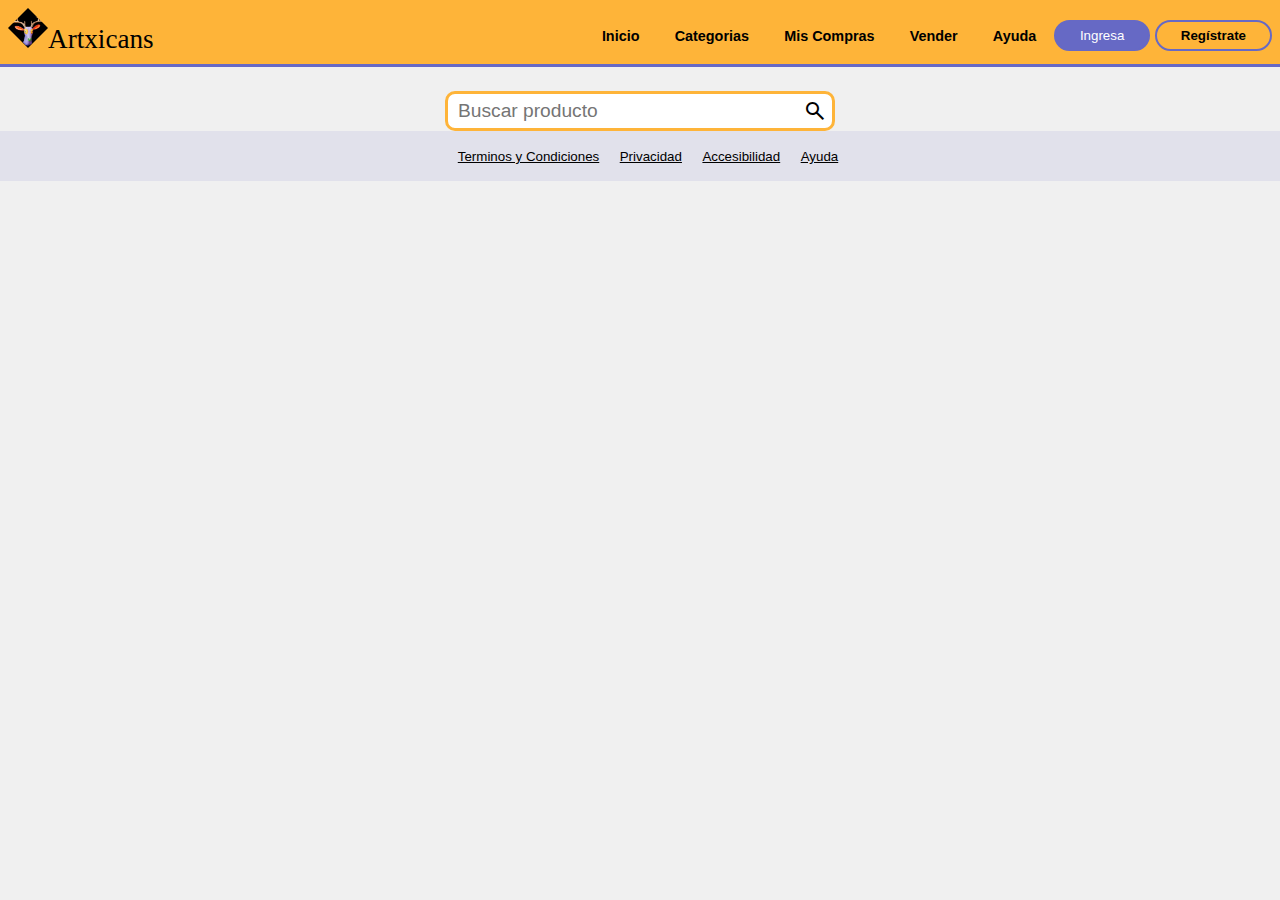
==== index.html @ db5d4f75 "Inicio de proyecto" ====
<!DOCTYPE html>
<html lang="en">
  <head>
    <meta charset="UTF-8" />
    <meta http-equiv="X-UA-Compatible" content="IE=edge" />
    <meta
      name="viewport"
      content="width=device-width, initial-scale=1.0, maximum-scale=1, user-scalable=0"
    />

    <!-- Para el crawler del navegador-->
    <meta name="robots" content="index.follow" />
    <meta name="keyword" content="artesanias, handicraft, mexican, mexico," />
    <meta name="description" content="Artesanias Mexicanas" />
    <!-- Styles -->
    <link rel="shortcut icon" href="/assets/logo/a.png" />
    <link rel="stylesheet" href="./styles/header/header.css" />
    <link rel="stylesheet" href="./styles/header/header.scss" />
    <link rel="stylesheet" href="./styles//home/searchbox.css" />
    <link rel="stylesheet" href="./styles/footer/footer.css" />
    <link rel="stylesheet" href="./styles/home/main.css" />
    <link rel="stylesheet" href="index.css" />

    <!-- GoogleIcons -->
    <link
      rel="stylesheet"
      href="https://fonts.googleapis.com/css2?family=Material+Symbols+Outlined:opsz,wght,FILL,GRAD@48,400,0,0"
    />

    <title>Artxicans</title>
  </head>
  <body>
    <!-- Header and Navbar -->
    <header class="header">
      <nav class="navigation">
        <div class="logo">
          <a href="index.html"><img src="./assets/imgimg.jpg" />Artxicans</a>
        </div>
        <button class="burger-btn">
          <svg
            xmlns="http://www.w3.org/2000/svg"
            width="30"
            height="30"
            viewBox="0 0 24 24"
          >
            <path d="M4 6H20V8H4zM4 11H20V13H4zM4 16H20V18H4z" />
          </svg>
          <svg
            class="none"
            xmlns="http://www.w3.org/2000/svg"
            width="30"
            height="30"
            viewBox="0 0 24 24"
          >
            <path
              d="M16.192 6.344L11.949 10.586 7.707 6.344 6.293 7.758 10.535 12 6.293 16.242 7.707 17.656 11.949 13.414 16.192 17.656 17.606 16.242 13.364 12 17.606 7.758z"
            />
          </svg>
        </button>

        <div class="navbar" id="navbar">
          <ul class="navList">
            <li class="navItem"><a href="">Inicio</a></li>
            <li class="navItem"><a href="">Categorias</a></li>
            <li class="navItem"><a href="">Mis Compras</a></li>
            <li class="navItem"><a href="./pages/sell.html">Vender</a></li>
            <li class="navItem"><a href="">Ayuda</a></li>

            <div class="headerBtn">
              <!-- <a href="#login"> -->
              <button class="btn loginBtn" onclick="location.href='#login'">
                <a>Ingresa</a>
              </button>
              <!-- </a> -->
              <button class="btn signBtn" onclick="location.href='#signup'">
                <a>Regístrate</a>
              </button>
            </div>
          </ul>
        </div>
      </nav>
    </header>

    <!-- Login and Signup Modals -->
    <!-- Login modal -->
    <article class="modal" id="login">
      <div class="modal-content">
        <a href="#close" class="modal-close">
          <svg
            xmlns="http://www.w3.org/2000/svg"
            width="20"
            height="20"
            viewBox="0 0 24 24"
          >
            <path
              d="M12,2C6.486,2,2,6.486,2,12s4.486,10,10,10s10-4.486,10-10S17.514,2,12,2z M16.207,14.793l-1.414,1.414L12,13.414 l-2.793,2.793l-1.414-1.414L10.586,12L7.793,9.207l1.414-1.414L12,10.586l2.793-2.793l1.414,1.414L13.414,12L16.207,14.793z"
            />
          </svg>
        </a>
        <article class="all-modal">
          <div class="all-info">
            <h3>Inicio de sesión</h3>
          </div>
          <form
            action=""
            method="POST"
            class="login-form box-shadow-1"
            id="form-login"
          >
            <div class="i-login">
              <input
                type="email"
                name="email"
                title="Wrong email"
                placeholder="Ingresa tu correo"
                pattern="^[a-z0-9]+(\.[_a-z0-9]+)*@[a-z0-9-]+(\.[a-z0-9-]+)*(\.[a-z]{2,15})$"
                required
              />
              <span class="barra"></span>
            </div>
            <div class="i-login">
              <input
                type="password"
                name="password"
                id="password"
                placeholder="Contraseña"
                required
              />
              <span class="barra"></span>
            </div>
            <button type="submit" class="start">Iniciar</button>
          </form>
        </article>
      </div>
    </article>

    <!-- Signup modal -->
    <article class="modal" id="signup" method="POST">
      <div class="modal-content">
        <a href="#close" class="modal-close">
          <svg
            xmlns="http://www.w3.org/2000/svg"
            width="20"
            height="20"
            viewBox="0 0 24 24"
          >
            <path
              d="M12,2C6.486,2,2,6.486,2,12s4.486,10,10,10s10-4.486,10-10S17.514,2,12,2z M16.207,14.793l-1.414,1.414L12,13.414 l-2.793,2.793l-1.414-1.414L10.586,12L7.793,9.207l1.414-1.414L12,10.586l2.793-2.793l1.414,1.414L13.414,12L16.207,14.793z"
            />
          </svg>
        </a>
        <article class="all-modal">
          <div class="all-info">
            <h3>Regístrate</h3>
          </div>
          <form
            action=""
            method="POST"
            class="login-form box-shadow-1"
            id="form-signup"
          >
            <div class="i-login">
              <input
                type="text"
                name="name"
                id="name"
                placeholder="Nombre"
                title="Name only accepts letters and blank spaces"
                pattern="^[A-Za-zÑñÁáÉéÍíÓóÚúÜü\s]+$"
                required
              />
              <span class="barra"></span>
            </div>
            <div class="i-login">
              <input
                type="email"
                name="email-r"
                id="email-r"
                title="Wrong email"
                placeholder="Ingresa tu correo"
                required
              />
              <span class="barra"></span>
            </div>
            <div class="i-login">
              <input
                type="password"
                name="password-r"
                id="password-r"
                placeholder="Contraseña"
                required
              />
              <span class="barra"></span>
            </div>
            <button type="submit" class="start">Iniciar</button>
            <p class="warnings" id="warnings"></p>
          </form>
        </article>
      </div>
    </article>

    <!-- SearchBox -->

    <form action="" class="searchContainer">
      <div class="searchBox">
        <input type="text" class="searchInput" placeholder="Buscar producto" />
        <button class="material-symbols-outlined searchButton">search</button>
      </div>
      <div class="user">
          <a href="#user-mob">
            <img src="./assets/utilities/usuario.png" alt="icon" class="icon" />
          </a>
      </div>
    </form>
    <!-- Modal user-mobile -->
    <article class="modal" id="user-mob">
      <div class="modal-content">
        <a href="#close" class="modal-close">
          <svg
            xmlns="http://www.w3.org/2000/svg"
            width="20"
            height="20"
            viewBox="0 0 24 24"
          >
            <path
              d="M12,2C6.486,2,2,6.486,2,12s4.486,10,10,10s10-4.486,10-10S17.514,2,12,2z M16.207,14.793l-1.414,1.414L12,13.414 l-2.793,2.793l-1.414-1.414L10.586,12L7.793,9.207l1.414-1.414L12,10.586l2.793-2.793l1.414,1.414L13.414,12L16.207,14.793z"
            />
          </svg>
        </a>
        <article class="all-modal">
          <div class="all-info">
            <h3>Mi Cuenta</h3>
          </div>
          <div class="mobs">
            <button class="btn-mob-1">Inicio de sesion</button>
            <button class="btn-mob-2">Regístrate</button>
          </div>
        </article>
      </div>
    </article>


    <footer class="footer">
      <small>Terminos y Condiciones</small>
      <small>Privacidad</small>
      <small>Accesibilidad</small>
      <small>Ayuda</small>
    </footer>
    <script src="./js/regex.js"></script>
    <script src="./js/Burgerbtn.js"></script>
  </body>
</html>

<!-- <script>
  document.addEventListener("DOMContentLoaded", function () {
    document.getElementById("form-signup").addEventListener("submit", validar);
  });

  function validar(e) {
    e.preventDefault();
    const clave = document.getElementById("password").value;
    alert("");
  }
</script>
 -->
---- styles/header/header.css ----
/* Mobile first */
.header {
  position: fixed;
  background: var(--first-color);
  width: 100%;
  padding: 0.6rem;
  z-index: 1000;
  bottom: 0;
}
.navigation{
  display: flex;
  align-items: center;
  justify-content: space-between;
}
.burger-btn{
  display: block;
  background-color: var(--second-alpha-color);
  border: 0;
  border-radius: 5px;
  cursor: pointer;
  outline: thin solid var(--second-color);
  padding: 0.5rem 1rem;
  z-index: 999;
}
.burger-btn svg{
  fill: var(--white-color);
}
.icon{
  display: block;
  width: 45px;
  height: 45px;
}
.none{
  display: none;
}
.logo a{
  font-family: 'Bungee Inline', cursive;
  font-size: 1.7rem;
  text-decoration: none;
  color: var(--black-color);
}
.logo > a > img{
  
  width: 40px;
  height: 40px;
  clip-path: polygon(50% 0%, 100% 50%,50% 100%,0% 50%);
  transition: all .5s ease-in-out;
-webkit-transition: all .5s ease-in-out;
-o-transition: all .5s ease-in-out;
}
.logo > a > img:hover{
  clip-path: polygon(100% 0%,100% 100%, 0% 100%,0% 0%);
}

.rounded-logo:hover{
  clip-path: polygon(50% 0%, 100% 50%,50% 100%,0% 50%);
  -o-clip-path: polygon(50% 0%, 100% 50%,50% 100%,0% 50%);
  clip-path: polygon(50% 0%, 100% 50%,50% 100%,0% 50%);
  transition: all 1s ease-in-out;
  -webkit-transition: all .5s ease-in-out;
  -o-transition: all 1s ease-in-out;
}

@media screen and (max-width:768px){
.navbar{
  background-color: hsl(238, 45%, 59%);
  position: absolute;
  height:max-content;
  padding: 2rem;
  width: 100%;
  bottom: 0;
  right: -500%;
  box-shadow: 0 2px 4px rgba(209,209,209,0.904);
  transition: 0.8s ease;
  z-index: 1000;
}
.navbar > .navList{
  flex-direction: column;
  justify-content: center;
  width: 100%;
  margin: auto;
}

.navbar > .navList > .navItem{
  padding: 1.2rem 0;
  text-align: center;
}
.navbar > .navList > .navItem > a{
  color: var(--white-color);
  font-size: 1rem;
  font-weight: 600;
}
.navbar > .navList > .navItem > a:hover{
  color: var(--first-color);
  text-decoration: none;
}
.navbar.is-active{
  right:0;
  margin-bottom: 4.4rem; 
}
.headerBtn{
  display: none !important;
}
}

.navbar > .navList > .navItem > a:hover{
  color: hsl(238, 45%, 59%);
}
/* Desktop */

@media screen and (min-width:769px){
  .header{
    position: sticky;
    top: 0;
    padding: 0.5rem;
    height: calc(var(--header-height) - 0.5rem);
    border-bottom: 3px solid var(--second-alpha-color);
  }
  .burger-btn{
    display: none;
  }
  
  .navbar > .navList{
    margin-top: 0.5rem;
    display: flex;
    align-items: center;
    justify-content: center;
    flex-direction: row;
  }
  .navbar > .navList > .navItem > a{
    color: var(--black-color);
    padding: 0rem 0.2rem;
    font-size: 0.9rem;
    font-weight: 600;
  }

  .headerBtn{
    color: var(--black-color);
    font-weight: 500;
  }
  .btn:hover{
    transition: 0.5s ease-in-out;
    background: hsl(238, 45%, 59%,0.8);
  }
  .loginBtn > a{
    color: var(--white-color);
  }
  .loginBtn{
    background: none;
    border: 2px solid var(--second-alpha-color)!important;
  }
  .signBtn{
    background: transparent !important;
    border: 2px solid var(--second-alpha-color) !important;
  }
  .signBtn > a{
    font-weight: bold;
    color: black;
  }
  .signBtn:hover{
    background: hsl(0, 44%, 94%,0.3) !important;
  }
  .icon{
    display: none;
  }

}
@media screen and (min-width:960px){
 .navbar > .navList > .navItem{
  padding: 0 0.9rem;
  }
}
---- styles/home/searchbox.css ----
/* SeachBox */
.searchContainer{
    display: flex;
    justify-content: space-around;
    margin-top: 1.5rem;
}
.searchBox{
    position: relative;
}
.searchButton{
    position: absolute;
    /* right: 0; */
    right: 8px;
    top:0;
    /* cursor: pointer; */
    height: 100%;
    border: none;
    background:none;

}
.searchButton::selection{
    border: none;
}
.searchInput{
    font-size: 1.2rem;
    height: 40px;
    border-radius: 10px;
    padding: 5px 30px 5px 10px;
    border: 3px solid var(--first-color);
}
/* .searchButton:focus */
.searchInput:focus{
    outline: none;
    border: 3px solid var(--second-color);
    box-shadow: 0 0 5px #ebbed4;
}

 @media screen and (max-width:265px){
    .searchInput{
        width: 100px;
    }
    
}   
@media screen and (min-width:266px){
    .searchInput{
        width: 150px;
    }
}
@media screen and (min-width:320px){
    .searchInput{
        width: 200px;
    }
}
@media screen and (min-width:360px){
    .searchInput{
        width: 250px;
    }
}
@media screen and (min-width:510px){
    .searchInput{
        width: 310px;
    }
}
@media screen and (min-width:768px){
    .searchInput{
        width: 390px;
    }
    .searchBox{
        margin: 0 auto;
    }

    
}
---- styles/footer/footer.css ----
.footer{
    margin-bottom: 4.4rem;
    padding: 1rem;
    text-align: center;
    color: var(--black-color);
    background-color: var(--card-bg);
}
.footer > small{
    margin-left: 1rem;
    text-decoration:underline;
}
@media screen and (min-width:1024px){
    .footer{
        margin-bottom:0;
    }
}
---- styles/home/main.css ----
/* Modal */
.modal{
    position: fixed;
    z-index: 999;
    top:0;
    right: 0;
    bottom: 0;
    left: 0;
    display: flex;
    justify-content: center;
    align-items: center;
    background-color: rgba(0,0,0,0.5);
    opacity: 0;
    pointer-events: none;
    transition: all 1s;
}
.modal-content{
    position: relative;
}
.modal-close{
    position: absolute;
    top: 1rem;
    right: 1rem;
}
.modal-close svg{
    width:2.4rem;
    height: 2.4rem;
    fill: var(--second-alpha-color);
}
.modal[id|="login"]:target{
    opacity: 1;
    pointer-events: auto;
}
.modal[id|="signup"]:target{
    opacity: 1;
    pointer-events: auto;
}
.modal[id|="user-mob"]:target{
    opacity: 1;
    pointer-events: auto;
}
.all-modal{
    
    padding: 1.5rem;
    width: 90vw;
    display: flex;
    flex-direction: column;
    background-color: white;
}
.all-modal h3{
    border-bottom: medium solid var(--first-color);
    margin: 1rem auto;
    padding: .5rem 0;
    color: black;
}

/* Login inputs */
.login-form .i-login{
    position: relative;
    margin: 35px 5px;
}

.i-login input{
    background: none;
    color: #c6c6c6;
    font-size: 15px;
    padding: 10px 10px 10px 5px;
    display: block;
    width: 100%;
    border: none;
    /* border-top: 1px solid #49454567; */
    border-bottom: 1px solid #49454567;
}



.i-login input:focus{ 
    outline: none;
    color: #5e5d5d;
}


.barra{
    position: relative;
    display: block;
    width: 100%;
}

.barra::before{
    content: "";
    height: 2px;
    width: 0%;
    bottom: 0;
    position: absolute;
    background: linear-gradient(to right, var(--second-alpha-color), var(--first-color));
    transition: 0.3s ease width;
    left: 0;
}



.i-login input:focus~.barra::before{
    width: 100%;
}


.warnings{
    width: 200px;
    text-align: center;
    margin: auto;
    color: #B06AB3;
    padding-top: 20px;
}

.start{
    /* fallback for old browsers */
    background: -webkit-linear-gradient(to right,hsl(238, 45%, 59%,0.8), hsl(37, 99%, 61%,0.8));
    /* Chrome 10-25, Safari 5.1-6 */
    background: linear-gradient(to right, hsl(238, 45%, 59%,0.8), hsl(37, 99%, 61%,0.8));
    /* W3C, IE 10+/ Edge, Firefox 16+, Chrome 26+, Opera 12+, Safari 7+ */
    border: none;
    display: block;
    width: 80%;
    margin: 10px auto;
    color: black;
    font-weight: bold;
    height: 40px;
    font-size: 16px;
    cursor: pointer;
    border-radius: 10px;
    transition: 0.3s ease-in;   
}
.start:hover{
    background: linear-gradient(to right, hsl(238, 45%, 59%,0.9), hsl(37, 99%, 61%,0.9));
    color: white;
}

/* User icon btn */
.mobs{
    display: flex;
    justify-content: center;
    flex-wrap: wrap;
}
.btn-mob-1,
.btn-mob-2{
    padding: 0.5rem;
    border-radius: 10px;
    margin: 1rem;
    width: 40%;
    font-size: 12px;
    font-weight: bold;
    border: none;
}
.btn-mob-1{
    background: hsl(238, 45%, 59%,0.9);
    color: white;
}
.btn-mob-2{
    background: hsl(37, 99%, 61%,0.9);
}

@media screen and (min-width:768px){
     .login-modal{
        width: 60vw;
    } 
    .start{
        width: 50%;
    }
}

@media screen and (min-width:1024px){
    .all-modal{
        width: 50vw;
    }
}
---- index.css ----
/* Custom Properties */
:root{
    --first-color: #feb439;
    --first-alpha-color: #FDD100;
    --second-color: #7D3C98;
    --second-alpha-color: #6669c5;
    --black-color: black;
    --white-color: white;
    --black-alpha-color: rgba(0,0,0,0.5);
    --white-alpha-color: rgba(255,255,255,0.5);
    --opacity-color: rgba(8,75,138,0.7);
    --font: "RaleWay",sans-serif;
    --max-width: 1200px;
    --header-height: 4.7rem;
    --link-color: #509ee3;
    --card-bg:rgb(225,225,235);
    --card-hover:rgb(255,255,255);
  }
  
  /* Reset */
  * {
      padding:0;
      margin:0;
      -webkit-box-sizing: border-box;
      -moz-box-sizing: border-box;
      box-sizing: border-box;
  }
  html{
    box-sizing: border-box;
    font-family: var(--font);
    font-size: 16px;
    scroll-behavior: smooth;
  }
  
  *,
  *::after,
  *::before{
    box-sizing: inherit;
  }
  body{
    margin: 0;
    overflow-x: hidden;
    color: var(--black-color);
    background-color: rgb(240, 240, 240);;
  }
  a{
    color: var(--link-color);
    transition: all 0.5s ease-out; 
    text-decoration: none;
  }
  li{
    list-style: none;
  }
  a:hover{
    opacity: 0.75;
  }
  h1{
    margin: 0;
    font-size: 2rem;
  }
  h2{
    margin: 0;
    font-size: 1.5rem;
  }
  h3{
    margin: 0;
    font-size: 1.25rem;
  }
  h4{
    margin: 0;
    font-size: 1rem;
  }
  h5{
    margin: 0;
    font-size: 0.85rem;
  }
  h6{
    margin: 0;
    font-size: 0.7rem;
  }
  img{
    max-width: 100%;
    height: auto;
  }
  p{
    line-height: 1.6;
  }
  .grid{
    display: grid;
    align-items: center;
  }
  .container{
    padding-left: 1.5rem;
    padding-right: 1.5rem;
  }
  .flex{
    display: flex;
    align-items: center;
  }
  .btn{
    padding: .4rem 1.5rem;
    background-color: var(--second-alpha-color);
    border: none;
    outline: none;
    border-radius: 3rem;
    cursor: pointer;
  }
  /* Por si un usuario quiere tiene algun monitos grande o hacen un zoom de > 125% */
  @media screen and (min-width:2560px){
      body{
        zoom:1.7;
      }
  }
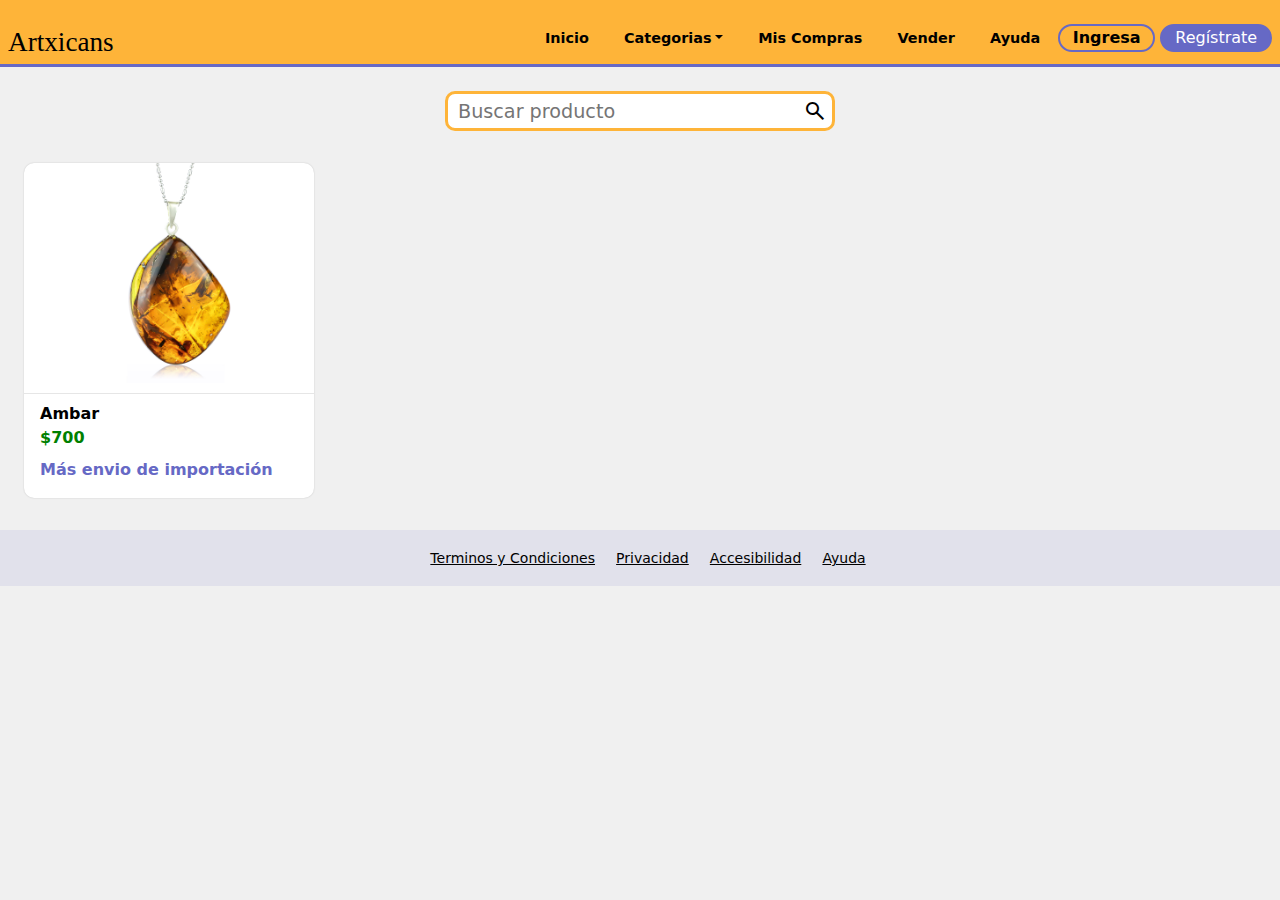
==== commit 514ad048: "Bootstrap y mejora de interfaz" ====
--- a/index.html
+++ b/index.html
@@ -13,12 +13,20 @@
     <meta name="keyword" content="artesanias, handicraft, mexican, mexico," />
     <meta name="description" content="Artesanias Mexicanas" />
     <!-- Styles -->
+
+    <link
+      rel="stylesheet"
+      type="text/css"
+      href="node_modules/swiper/swiper-bundle.css"
+    />
+    <link rel="stylesheet" href="./styles/bootstrap-5.2.3-dist/css/bootstrap.min.css">  
+    <link rel="stylesheet" href="./styles/home/products.css">
     <link rel="shortcut icon" href="/assets/logo/a.png" />
-    <link rel="stylesheet" href="./styles/header/header.css" />
-    <link rel="stylesheet" href="./styles/header/header.scss" />
+    <link rel="stylesheet" href="./styles/home/carousel.css" />
     <link rel="stylesheet" href="./styles//home/searchbox.css" />
     <link rel="stylesheet" href="./styles/footer/footer.css" />
     <link rel="stylesheet" href="./styles/home/main.css" />
+    <link rel="stylesheet" href="./styles/header/header.css" />
     <link rel="stylesheet" href="index.css" />
 
     <!-- GoogleIcons -->
@@ -34,7 +42,7 @@
     <header class="header">
       <nav class="navigation">
         <div class="logo">
-          <a href="index.html"><img src="./assets/imgimg.jpg" />Artxicans</a>
+          <a href="index.html"><!-- <img src="./assets/imgimg.jpg" /> -->Artxicans</a>
         </div>
         <button class="burger-btn">
           <svg
@@ -61,18 +69,38 @@
         <div class="navbar" id="navbar">
           <ul class="navList">
             <li class="navItem"><a href="">Inicio</a></li>
-            <li class="navItem"><a href="">Categorias</a></li>
+            <li class="navItem dropdown">
+              <a
+                class="dropdown-toggle"
+                data-bs-toggle="dropdown"
+                aria-expanded="false"
+                href=""
+                >Categorias</a
+              >
+              <ul class="dropdown-menu">
+                <li><a class="dropdown-item" href="#">Alebrijes</a></li>
+                <li><a class="dropdown-item" href="#">Arte Huichol</a></li>
+                <li><a class="dropdown-item" href="#">Juguetes</a></li>
+                <li><a class="dropdown-item" href="#">Joyeria</a></li>
+                <li><a class="dropdown-item" href="#">Ropa</a></li>
+                <li><a class="dropdown-item" href="#">Rebozos</a></li>
+                <li><a class="dropdown-item" href="#">Sombreros</a></li>
+                <li><a class="dropdown-item" href="#">Zapatos</a></li>
+                <li><a class="dropdown-item" href="#">Otros...</a></li>
+                
+              </ul>
+            </li>
             <li class="navItem"><a href="">Mis Compras</a></li>
             <li class="navItem"><a href="./pages/sell.html">Vender</a></li>
-            <li class="navItem"><a href="">Ayuda</a></li>
+            <li class="navItem"><a href="./pages/help.html">Ayuda</a></li>
 
             <div class="headerBtn">
               <!-- <a href="#login"> -->
-              <button class="btn loginBtn" onclick="location.href='#login'">
+              <button class="loginBtn" data-bs-toggle="modal" data-bs-target="#staticBackdrop">
                 <a>Ingresa</a>
               </button>
               <!-- </a> -->
-              <button class="btn signBtn" onclick="location.href='#signup'">
+              <button class="btn-header2 signBtn" data-bs-toggle="modal" data-bs-target="#staticBackdrop2">
                 <a>Regístrate</a>
               </button>
             </div>
@@ -83,25 +111,16 @@
 
     <!-- Login and Signup Modals -->
     <!-- Login modal -->
-    <article class="modal" id="login">
-      <div class="modal-content">
-        <a href="#close" class="modal-close">
-          <svg
-            xmlns="http://www.w3.org/2000/svg"
-            width="20"
-            height="20"
-            viewBox="0 0 24 24"
-          >
-            <path
-              d="M12,2C6.486,2,2,6.486,2,12s4.486,10,10,10s10-4.486,10-10S17.514,2,12,2z M16.207,14.793l-1.414,1.414L12,13.414 l-2.793,2.793l-1.414-1.414L10.586,12L7.793,9.207l1.414-1.414L12,10.586l2.793-2.793l1.414,1.414L13.414,12L16.207,14.793z"
-            />
-          </svg>
-        </a>
-        <article class="all-modal">
-          <div class="all-info">
-            <h3>Inicio de sesión</h3>
-          </div>
-          <form
+   
+<div class="modal fade" id="staticBackdrop" data-bs-backdrop="static" data-bs-keyboard="false" tabindex="-1" aria-labelledby="staticBackdropLabel" aria-hidden="true">
+  <div class="modal-dialog modal-dialog-centered">
+    <div class="modal-content">
+      <div class="modal-header">
+        <h1 class="modal-title fs-5" id="staticBackdropLabel">Inicio de sesión</h1>
+        <button type="button" class="btn-close" data-bs-dismiss="modal" aria-label="Close"></button>
+      </div>
+      <div class="modal-body">
+        <form
             action=""
             method="POST"
             class="login-form box-shadow-1"
@@ -130,74 +149,86 @@
             </div>
             <button type="submit" class="start">Iniciar</button>
           </form>
-        </article>
-      </div>
-    </article>
-
-    <!-- Signup modal -->
-    <article class="modal" id="signup" method="POST">
-      <div class="modal-content">
-        <a href="#close" class="modal-close">
-          <svg
-            xmlns="http://www.w3.org/2000/svg"
-            width="20"
-            height="20"
-            viewBox="0 0 24 24"
-          >
-            <path
-              d="M12,2C6.486,2,2,6.486,2,12s4.486,10,10,10s10-4.486,10-10S17.514,2,12,2z M16.207,14.793l-1.414,1.414L12,13.414 l-2.793,2.793l-1.414-1.414L10.586,12L7.793,9.207l1.414-1.414L12,10.586l2.793-2.793l1.414,1.414L13.414,12L16.207,14.793z"
-            />
-          </svg>
-        </a>
-        <article class="all-modal">
-          <div class="all-info">
-            <h3>Regístrate</h3>
+      </div>
+    </div>
+  </div>
+</div>
+
+<!-- Signup Modal -->
+<div class="modal fade" id="staticBackdrop2" data-bs-backdrop="static" data-bs-keyboard="false" tabindex="-1" aria-labelledby="staticBackdropLabel" aria-hidden="true">
+  <div class="modal-dialog modal-dialog-centered">
+    <div class="modal-content">
+      <div class="modal-header">
+        <h1 class="modal-title fs-5" id="staticBackdropLabel">Regístrate</h1>
+        <button type="button" class="btn-close" data-bs-dismiss="modal" aria-label="Close"></button>
+      </div>
+      <div class="modal-body">
+        <form
+        action=""
+        method="POST"
+        class="login-form box-shadow-1"
+        id="form-signup"
+      >
+        <div class="i-login">
+          <input
+            type="text"
+            name="name"
+            id="name"
+            placeholder="Nombre"
+            title="Name only accepts letters and blank spaces"
+            pattern="^[A-Za-zÑñÁáÉéÍíÓóÚúÜü\s]+$"
+            required
+          />
+          <span class="barra"></span>
+        </div>
+        <div class="i-login">
+          <input
+            type="email"
+            name="email-r"
+            id="email-r"
+            title="Wrong email"
+            placeholder="Ingresa tu correo"
+            required
+          />
+          <span class="barra"></span>
+        </div>
+        <div class="i-login">
+          <input
+            type="password"
+            name="password-r"
+            id="password-r"
+            placeholder="Contraseña"
+            required
+          />
+          <span class="barra"></span>
+        </div>
+        <button type="submit" class="start">Registrarse</button>
+        <p class="warnings" id="warnings"></p>
+      </form>
+      </div>
+      
+    </div>
+  </div>
+</div>
+    <!-- Modal user-mobile -->
+    <div class="modal fade" id="staticBackdrop3" data-bs-backdrop="static" data-bs-keyboard="false" tabindex="-1" aria-labelledby="staticBackdropLabel" aria-hidden="true">
+      <div class="modal-dialog modal-dialog-centered">
+        <div class="modal-content">
+          <div class="modal-header">
+            <h1 class="modal-title fs-5" id="staticBackdropLabel">Mi Cuenta</h1>
+            <button type="button" class="btn-close" data-bs-dismiss="modal" aria-label="Close"></button>
           </div>
-          <form
-            action=""
-            method="POST"
-            class="login-form box-shadow-1"
-            id="form-signup"
-          >
-            <div class="i-login">
-              <input
-                type="text"
-                name="name"
-                id="name"
-                placeholder="Nombre"
-                title="Name only accepts letters and blank spaces"
-                pattern="^[A-Za-zÑñÁáÉéÍíÓóÚúÜü\s]+$"
-                required
-              />
-              <span class="barra"></span>
-            </div>
-            <div class="i-login">
-              <input
-                type="email"
-                name="email-r"
-                id="email-r"
-                title="Wrong email"
-                placeholder="Ingresa tu correo"
-                required
-              />
-              <span class="barra"></span>
-            </div>
-            <div class="i-login">
-              <input
-                type="password"
-                name="password-r"
-                id="password-r"
-                placeholder="Contraseña"
-                required
-              />
-              <span class="barra"></span>
-            </div>
-            <button type="submit" class="start">Iniciar</button>
-            <p class="warnings" id="warnings"></p>
-          </form>
-        </article>
-      </div>
-    </article>
+          <div class="modal-body">
+           <div class="mobs">
+            <button class="btn-mob-1">Inicio de sesion</button>
+            <button class="btn-mob-2">Regístrate</button>
+          </div>
+          </div>
+          
+        </div>
+      </div>
+    </div>
+    <!-- Aqui empieza el body -->
 
     <!-- SearchBox -->
 
@@ -207,39 +238,36 @@
         <button class="material-symbols-outlined searchButton">search</button>
       </div>
       <div class="user">
-          <a href="#user-mob">
-            <img src="./assets/utilities/usuario.png" alt="icon" class="icon" />
-          </a>
+        <a data-bs-toggle="modal" data-bs-target="#staticBackdrop3">
+          <img src="./assets/utilities/usuario.png" alt="icon" class="icon" />
+        </a>
       </div>
     </form>
-    <!-- Modal user-mobile -->
-    <article class="modal" id="user-mob">
-      <div class="modal-content">
-        <a href="#close" class="modal-close">
-          <svg
-            xmlns="http://www.w3.org/2000/svg"
-            width="20"
-            height="20"
-            viewBox="0 0 24 24"
-          >
-            <path
-              d="M12,2C6.486,2,2,6.486,2,12s4.486,10,10,10s10-4.486,10-10S17.514,2,12,2z M16.207,14.793l-1.414,1.414L12,13.414 l-2.793,2.793l-1.414-1.414L10.586,12L7.793,9.207l1.414-1.414L12,10.586l2.793-2.793l1.414,1.414L13.414,12L16.207,14.793z"
-            />
-          </svg>
-        </a>
-        <article class="all-modal">
-          <div class="all-info">
-            <h3>Mi Cuenta</h3>
-          </div>
-          <div class="mobs">
-            <button class="btn-mob-1">Inicio de sesion</button>
-            <button class="btn-mob-2">Regístrate</button>
-          </div>
-        </article>
-      </div>
-    </article>
-
-
+
+   <!-- LIST OF PRODUCTS -->
+   <section class='container-products'>
+    <div class='mainContent grid'>        
+      
+        <div class="single-product">
+            <div class='imgDiv'>
+                <img src="assets/products/ambar.jpg"  alt="">
+            </div>
+            <div class="card-info">
+                <span class="product-title">Ambar</span>
+                <span class="price">$700</span>
+                <span class="shipping">Más envio de importación</span>
+                <!--  <div className="">
+                            <span>Estrellas</span>
+                            <span>120</span>
+                        </div>
+                        <span className="">Vendido por:</span><span className="">Said Castillo</span> 
+            </div> -->
+        </div>
+
+    </div>
+    </section>
+<!--  -->
+    <!-- Footer -->
     <footer class="footer">
       <small>Terminos y Condiciones</small>
       <small>Privacidad</small>
@@ -248,18 +276,8 @@
     </footer>
     <script src="./js/regex.js"></script>
     <script src="./js/Burgerbtn.js"></script>
+    <script src="./styles/bootstrap-5.2.3-dist/js/bootstrap.min.js"></script>
+    
+   
   </body>
 </html>
-
-<!-- <script>
-  document.addEventListener("DOMContentLoaded", function () {
-    document.getElementById("form-signup").addEventListener("submit", validar);
-  });
-
-  function validar(e) {
-    e.preventDefault();
-    const clave = document.getElementById("password").value;
-    alert("");
-  }
-</script>
- -->
--- a/styles/home/products.css
+++ b/styles/home/products.css
@@ -0,0 +1,89 @@
+/* Products outside*/
+ 
+.mainContent{
+    padding: 2rem 0 2rem;
+    padding-left: 1.5rem;
+    padding-right: 1.5rem;
+    justify-content: center;
+    gap: 1.5rem;
+}
+
+.single-product{
+    height: 100%;
+    display: grid;
+    row-gap: 10px;
+    border-radius: 10px;
+    align-items: center;
+    box-shadow: 0 0 0.1em rgba(0,0,0,0.2);
+    background-color: rgb(255, 255, 255);
+    cursor: pointer;
+    transition-property: box-shadow;
+    overflow: hidden;
+}
+.single-product:hover{
+    box-shadow: 0 0 1.5em rgba(0, 0, 0, 0.2);
+    transition: .3s ease;
+}
+.imgDiv{
+    height: 220px;
+    width: 100%;
+    overflow: hidden;
+}
+.imgDiv img{
+    height: 100%;
+    width: 100%;
+    /* Aqui se puede cambiar a cover, las imagenes mejoran la calidad y rellenan el contenedor, pero el detalle que se recortan las imagenes */
+    object-fit:contain;
+    transition: hidden;
+}
+
+.card-info{
+    border-top: 1px solid rgb(230, 230, 230);
+    padding: 0.5rem 1rem;
+    display: flex;
+    flex-flow: column;
+}
+.card-info * + *{
+    margin-bottom: 0.5em;
+}
+.price{
+    font-weight: bold;
+    color: green;
+}
+.product-title{
+    font-weight: bold;
+    
+}
+.shipping{
+    color: var(--second-alpha-color);
+    font-weight: bold;
+}
+.head-mobile{
+    display: flex;
+    justify-content: space-between;
+}
+/* Desktop */
+@media screen and (min-width:420px){
+    .mainContent{
+        grid-template-columns: repeat(2,1fr);
+    }
+    .single-product{
+        height: auto;
+    }
+}
+@media screen and (min-width:720px){
+    .mainContent{
+        grid-template-columns: repeat(3,1fr);
+    }
+    .single-product{
+        height: auto;
+    }
+}
+@media screen and (min-width:1024px){
+    .mainContent{
+        grid-template-columns: repeat(4,1fr);
+    }
+    .single-product{
+        height: auto;
+    }
+}--- a/styles/home/carousel.css
+++ b/styles/home/carousel.css
@@ -0,0 +1,67 @@
+.carousel-i{
+    margin-top: 1rem;
+}
+.swiper-hero {
+    /* width: 100%;
+    max-width: 1600px; */
+    width: 95vw;
+  }
+
+  .swiper-hero .swiper-slide {
+    width: 250px;
+  }
+
+  .swiper-hero img {
+    height: 255px;
+    width: 100%;
+    object-fit: cover;
+  }
+
+  @media (min-width: 1024px) {
+    .swiper-hero img {
+      height: 344px;
+    }
+  }
+
+  .swiper-hero .swiper-button-prev,
+  .swiper-hero .swiper-button-next {
+    --swiper-navigation-size: 20px;
+    background-color: white;
+    height: 70px;
+    width: 50px;
+    margin-top: -35px;
+
+    opacity: 0;
+    transition: opacity 0.3s;
+  }
+
+  .swiper-hero .swiper-button-prev {
+    border-radius: 0 65px 65px 0;
+    left: -10px;
+  }
+  .swiper-hero .swiper-button-next {
+    border-radius: 65px 0 0 65px;
+    right: -10px;
+  }
+
+  .swiper-hero:hover .swiper-button-prev,
+  .swiper-hero:hover .swiper-button-next {
+    opacity: 1;
+  }
+
+  .swiper-hero .swiper-pagination {
+    --swiper-pagination-color: white;
+    --swiper-pagination-bullet-size: 6px;
+    --swiper-pagination-bullet-inactive-color: #000;
+    --swiper-pagination-bullet-inactive-opacity: 0.25;
+    --swiper-pagination-bullet-opacity: 1;
+    --swiper-pagination-bullet-horizontal-gap: 2px;
+  }
+
+  .swiper-hero .swiper-pagination-bullet {
+    box-shadow: inset 0 0 0 1px #fff;
+  }
+
+  .swiper-hero .swiper-pagination-bullet-active {
+    box-shadow: 0 0 0 1px rgba(0, 0, 0, 0.25);
+  }--- a/styles/home/searchbox.css
+++ b/styles/home/searchbox.css
@@ -4,9 +4,11 @@
     display: flex;
     justify-content: space-around;
     margin-top: 1.5rem;
+    
 }
 .searchBox{
     position: relative;
+    z-index: 999;
 }
 .searchButton{
     position: absolute;
--- a/styles/home/main.css
+++ b/styles/home/main.css
@@ -1,5 +1,5 @@
 /* Modal */
-.modal{
+/* .modal{
     position: fixed;
     z-index: 999;
     top:0;
@@ -53,123 +53,133 @@
     padding: .5rem 0;
     color: black;
 }
-
+ */
 /* Login inputs */
-.login-form .i-login{
-    position: relative;
-    margin: 35px 5px;
+.login-form .i-login {
+  position: relative;
+  margin: 35px 5px;
 }
 
-.i-login input{
-    background: none;
-    color: #c6c6c6;
-    font-size: 15px;
-    padding: 10px 10px 10px 5px;
-    display: block;
-    width: 100%;
-    border: none;
-    /* border-top: 1px solid #49454567; */
-    border-bottom: 1px solid #49454567;
+.i-login input {
+  background: none;
+  color: #c6c6c6;
+  font-size: 15px;
+  padding: 10px 10px 10px 5px;
+  display: block;
+  width: 100%;
+  border: none;
+  /* border-top: 1px solid #49454567; */
+  border-bottom: 1px solid #49454567;
 }
 
-
-
-.i-login input:focus{ 
-    outline: none;
-    color: #5e5d5d;
+.i-login input:focus {
+  outline: none;
+  color: #5e5d5d;
 }
 
-
-.barra{
-    position: relative;
-    display: block;
-    width: 100%;
+.barra {
+  position: relative;
+  display: block;
+  width: 100%;
 }
 
-.barra::before{
-    content: "";
-    height: 2px;
-    width: 0%;
-    bottom: 0;
-    position: absolute;
-    background: linear-gradient(to right, var(--second-alpha-color), var(--first-color));
-    transition: 0.3s ease width;
-    left: 0;
+.barra::before {
+  content: "";
+  height: 2px;
+  width: 0%;
+  bottom: 0;
+  position: absolute;
+  background: linear-gradient(
+    to right,
+    var(--second-alpha-color),
+    var(--first-color)
+  );
+  transition: 0.3s ease width;
+  left: 0;
 }
 
-
-
-.i-login input:focus~.barra::before{
-    width: 100%;
+.i-login input:focus ~ .barra::before {
+  width: 100%;
 }
 
-
-.warnings{
-    width: 200px;
-    text-align: center;
-    margin: auto;
-    color: #B06AB3;
-    padding-top: 20px;
+.warnings {
+  width: 200px;
+  text-align: center;
+  margin: auto;
+  color: #b06ab3;
+  padding-top: 20px;
 }
 
-.start{
-    /* fallback for old browsers */
-    background: -webkit-linear-gradient(to right,hsl(238, 45%, 59%,0.8), hsl(37, 99%, 61%,0.8));
-    /* Chrome 10-25, Safari 5.1-6 */
-    background: linear-gradient(to right, hsl(238, 45%, 59%,0.8), hsl(37, 99%, 61%,0.8));
-    /* W3C, IE 10+/ Edge, Firefox 16+, Chrome 26+, Opera 12+, Safari 7+ */
-    border: none;
-    display: block;
-    width: 80%;
-    margin: 10px auto;
-    color: black;
-    font-weight: bold;
-    height: 40px;
-    font-size: 16px;
-    cursor: pointer;
-    border-radius: 10px;
-    transition: 0.3s ease-in;   
+.start {
+  /* fallback for old browsers */
+  background: -webkit-linear-gradient(
+    to right,
+    hsl(238, 45%, 59%, 0.8),
+    hsl(37, 99%, 61%, 0.8)
+  );
+  /* Chrome 10-25, Safari 5.1-6 */
+  background: linear-gradient(
+    to right,
+    hsl(238, 45%, 59%, 0.8),
+    hsl(37, 99%, 61%, 0.8)
+  );
+  /* W3C, IE 10+/ Edge, Firefox 16+, Chrome 26+, Opera 12+, Safari 7+ */
+  border: none;
+  display: block;
+  width: 80%;
+  margin: 10px auto;
+  color: black;
+  font-weight: bold;
+  height: 40px;
+  font-size: 16px;
+  cursor: pointer;
+  border-radius: 10px;
+  transition: 0.3s ease-in;
 }
-.start:hover{
-    background: linear-gradient(to right, hsl(238, 45%, 59%,0.9), hsl(37, 99%, 61%,0.9));
-    color: white;
+.start:hover {
+  background: linear-gradient(
+    to right,
+    hsl(238, 45%, 59%, 0.9),
+    hsl(37, 99%, 61%, 0.9)
+  );
+  color: white;
 }
 
 /* User icon btn */
-.mobs{
-    display: flex;
-    justify-content: center;
-    flex-wrap: wrap;
+.mobs {
+  display: flex;
+  justify-content: center;
+  flex-wrap: wrap;
 }
 .btn-mob-1,
-.btn-mob-2{
-    padding: 0.5rem;
-    border-radius: 10px;
-    margin: 1rem;
-    width: 40%;
-    font-size: 12px;
-    font-weight: bold;
-    border: none;
+.btn-mob-2 {
+  padding: 0.5rem;
+  border-radius: 10px;
+  margin: 1rem;
+  width: 40%;
+  font-size: 12px;
+  font-weight: bold;
+  border: none;
 }
-.btn-mob-1{
-    background: hsl(238, 45%, 59%,0.9);
-    color: white;
+.btn-mob-1 {
+  background: hsl(238, 45%, 59%, 0.9);
+  color: white;
 }
-.btn-mob-2{
-    background: hsl(37, 99%, 61%,0.9);
+.btn-mob-2 {
+  background: hsl(37, 99%, 61%, 0.9);
 }
 
-@media screen and (min-width:768px){
-     .login-modal{
-        width: 60vw;
-    } 
-    .start{
-        width: 50%;
-    }
+@media screen and (min-width: 768px) {
+  .login-modal {
+    width: 60vw;
+  }
+  .start {
+    width: 50%;
+  }
 }
 
-@media screen and (min-width:1024px){
-    .all-modal{
-        width: 50vw;
-    }
-}+@media screen and (min-width: 1024px) {
+  .all-modal {
+    width: 50vw;
+  }
+}
--- a/styles/header/header.css
+++ b/styles/header/header.css
@@ -1,4 +1,15 @@
 /* Mobile first */
+.btn-i {
+  padding: 0.4rem 1.5rem;
+  background-color: var(--second-alpha-color);
+  border: none;
+  outline: none;
+  border-radius: 3rem;
+  cursor: pointer;
+}
+/* .btn-header1{
+  background: var(--second-alpha-color) !important;
+} */
 .header {
   position: fixed;
   background: var(--first-color);
@@ -7,12 +18,12 @@
   z-index: 1000;
   bottom: 0;
 }
-.navigation{
+.navigation {
   display: flex;
   align-items: center;
   justify-content: space-between;
 }
-.burger-btn{
+.burger-btn {
   display: block;
   background-color: var(--second-alpha-color);
   border: 0;
@@ -22,151 +33,181 @@
   padding: 0.5rem 1rem;
   z-index: 999;
 }
-.burger-btn svg{
+.burger-btn svg {
   fill: var(--white-color);
 }
-.icon{
+.icon {
   display: block;
   width: 45px;
   height: 45px;
 }
-.none{
+.none {
   display: none;
 }
-.logo a{
-  font-family: 'Bungee Inline', cursive;
+.logo a {
+  font-family: "Bungee Inline", cursive;
   font-size: 1.7rem;
   text-decoration: none;
   color: var(--black-color);
 }
-.logo > a > img{
-  
+/* .logo > a > img {
   width: 40px;
   height: 40px;
-  clip-path: polygon(50% 0%, 100% 50%,50% 100%,0% 50%);
-  transition: all .5s ease-in-out;
--webkit-transition: all .5s ease-in-out;
--o-transition: all .5s ease-in-out;
-}
-.logo > a > img:hover{
-  clip-path: polygon(100% 0%,100% 100%, 0% 100%,0% 0%);
-}
-
-.rounded-logo:hover{
-  clip-path: polygon(50% 0%, 100% 50%,50% 100%,0% 50%);
-  -o-clip-path: polygon(50% 0%, 100% 50%,50% 100%,0% 50%);
-  clip-path: polygon(50% 0%, 100% 50%,50% 100%,0% 50%);
+  clip-path: polygon(50% 0%, 100% 50%, 50% 100%, 0% 50%);
+  transition: all 0.5s ease-in-out;
+  -webkit-transition: all 0.5s ease-in-out;
+  -o-transition: all 0.5s ease-in-out;
+}
+.logo > a > img:hover {
+  clip-path: polygon(100% 0%, 100% 100%, 0% 100%, 0% 0%);
+}
+
+.rounded-logo:hover {
+  clip-path: polygon(50% 0%, 100% 50%, 50% 100%, 0% 50%);
+  -o-clip-path: polygon(50% 0%, 100% 50%, 50% 100%, 0% 50%);
+  clip-path: polygon(50% 0%, 100% 50%, 50% 100%, 0% 50%);
   transition: all 1s ease-in-out;
-  -webkit-transition: all .5s ease-in-out;
+  -webkit-transition: all 0.5s ease-in-out;
   -o-transition: all 1s ease-in-out;
 }
-
-@media screen and (max-width:768px){
-.navbar{
-  background-color: hsl(238, 45%, 59%);
-  position: absolute;
-  height:max-content;
-  padding: 2rem;
-  width: 100%;
-  bottom: 0;
-  right: -500%;
-  box-shadow: 0 2px 4px rgba(209,209,209,0.904);
-  transition: 0.8s ease;
-  z-index: 1000;
-}
-.navbar > .navList{
-  flex-direction: column;
-  justify-content: center;
-  width: 100%;
-  margin: auto;
-}
-
-.navbar > .navList > .navItem{
-  padding: 1.2rem 0;
-  text-align: center;
-}
-.navbar > .navList > .navItem > a{
-  color: var(--white-color);
-  font-size: 1rem;
-  font-weight: 600;
-}
-.navbar > .navList > .navItem > a:hover{
-  color: var(--first-color);
-  text-decoration: none;
-}
-.navbar.is-active{
-  right:0;
-  margin-bottom: 4.4rem; 
-}
-.headerBtn{
-  display: none !important;
-}
-}
-
-.navbar > .navList > .navItem > a:hover{
+ */
+@media screen and (max-width: 768px) {
+  .navbar {
+    background-color: hsl(238, 45%, 59%);
+    position: absolute;
+    height: max-content;
+    padding: 2rem;
+    width: 100%;
+    bottom: 0;
+    right: -500%;
+    box-shadow: 0 2px 4px rgba(209, 209, 209, 0.904);
+    transition: 0.8s ease;
+    z-index: 1000;
+  }
+  .navbar > .navList {
+    flex-direction: column;
+    justify-content: center;
+    width: 100%;
+    margin: auto;
+  }
+
+  .navbar > .navList > .navItem {
+    padding: 1.2rem 0;
+    text-align: center;
+  }
+  .navbar > .navList > .navItem > a {
+    color: var(--white-color);
+    font-size: 1rem;
+    font-weight: 600;
+  }
+  .navbar > .navList > .navItem > a:hover {
+    color: var(--first-color);
+    text-decoration: none;
+  }
+  .navbar.is-active {
+    right: 0;
+    margin-bottom: 4.4rem;
+  }
+  .headerBtn {
+    display: none !important;
+  }
+}
+.navbar > .navList > .navItem > a:hover {
   color: hsl(238, 45%, 59%);
 }
+
+.dropdown:hover .dropdown-menu {
+  display: block;
+  margin: 0;
+  z-index: 5000;
+}
+@media screen and (max-width: 768px) {
+  .dropdown:hover .dropdown-menu {
+    display: none;
+  }
+}
+
 /* Desktop */
 
-@media screen and (min-width:769px){
-  .header{
+@media screen and (min-width: 769px) {
+  .header {
     position: sticky;
     top: 0;
     padding: 0.5rem;
     height: calc(var(--header-height) - 0.5rem);
     border-bottom: 3px solid var(--second-alpha-color);
   }
-  .burger-btn{
+  .burger-btn {
     display: none;
   }
-  
-  .navbar > .navList{
+
+  .navbar > .navList {
     margin-top: 0.5rem;
     display: flex;
     align-items: center;
     justify-content: center;
     flex-direction: row;
   }
-  .navbar > .navList > .navItem > a{
+  .navbar > .navList > .navItem > a {
     color: var(--black-color);
     padding: 0rem 0.2rem;
     font-size: 0.9rem;
     font-weight: 600;
   }
 
-  .headerBtn{
+  .headerBtn {
     color: var(--black-color);
     font-weight: 500;
   }
-  .btn:hover{
-    transition: 0.5s ease-in-out;
-    background: hsl(238, 45%, 59%,0.8);
-  }
-  .loginBtn > a{
+  .loginBtn:hover {
+    transition: 0.2s ease-in-out;
+    background: hsl(238, 45%, 59%, 0.8);
     color: var(--white-color);
   }
-  .loginBtn{
-    background: none;
-    border: 2px solid var(--second-alpha-color)!important;
-  }
-  .signBtn{
-    background: transparent !important;
-    border: 2px solid var(--second-alpha-color) !important;
-  }
-  .signBtn > a{
+  .loginBtn {
+    background: transparent;
+    border: 2px solid var(--second-alpha-color);
     font-weight: bold;
-    color: black;
-  }
-  .signBtn:hover{
-    background: hsl(0, 44%, 94%,0.3) !important;
-  }
-  .icon{
+    padding: 0 0.8rem;
+    border-radius: 3rem;
+    transition: 0.2s ease-in-out;
+  }
+
+  .signBtn {
+    background: var(--second-alpha-color);
+    border: 2px solid var(--second-alpha-color);
+    color: var(--white-color);
+    padding: 0 0.8rem;
+    border-radius: 3rem;
+    transition: 0.2s ease-in-out;
+  }
+  
+  .signBtn:hover {
+    background: hsla(0, 4%, 63%, 0.3);
+    transition: 0.2s ease-in-out;
+  }
+  .icon {
     display: none;
   }
-
-}
-@media screen and (min-width:960px){
- .navbar > .navList > .navItem{
-  padding: 0 0.9rem;
-  }
-}+}
+@media screen and (min-width: 960px) {
+  .navbar > .navList > .navItem {
+    padding: 0 0.9rem;
+  }
+}
+@media screen and (max-width: 320px) {
+  .icon {
+    width: 29px;
+    height: 29px;
+  }
+  .logo a {
+    font-size: 1.2rem;
+  }
+  .logo a img {
+    width: 20px;
+    height: 20px;
+  }
+  .burger-btn {
+    padding: 0.3rem 0.6rem;
+  }
+}
--- a/index.css
+++ b/index.css
@@ -89,6 +89,7 @@
     display: grid;
     align-items: center;
   }
+  
   .container{
     padding-left: 1.5rem;
     padding-right: 1.5rem;
@@ -97,7 +98,7 @@
     display: flex;
     align-items: center;
   }
-  .btn{
+  .btn-i{
     padding: .4rem 1.5rem;
     background-color: var(--second-alpha-color);
     border: none;
@@ -105,7 +106,7 @@
     border-radius: 3rem;
     cursor: pointer;
   }
-  /* Por si un usuario quiere tiene algun monitos grande o hacen un zoom de > 125% */
+  /* Por si un usuario quiere tiene algun monitor grande o hacen un zoom de > 125% */
   @media screen and (min-width:2560px){
       body{
         zoom:1.7;
